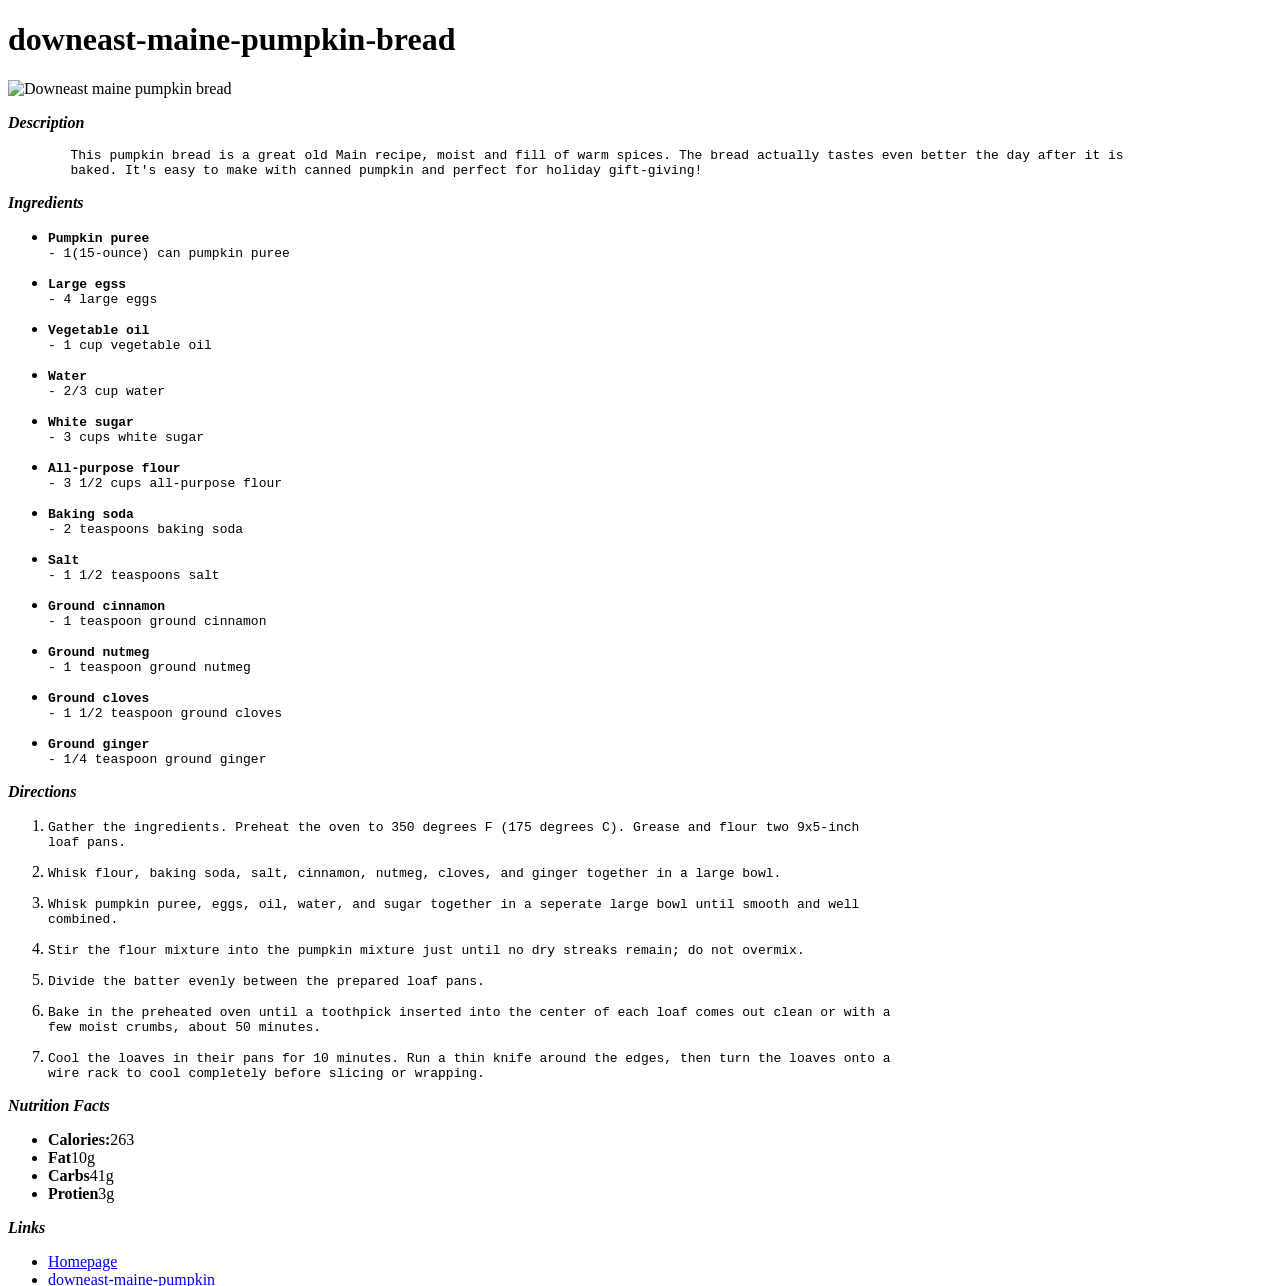
==== recipes/downeast-maine-pumkin-bread.html @ d3c5677f "Finished odin-recipe project" ====
<!DOCTYPE html>
<html lang="en">
	<head>
		<meta charset="utf-8">
		<title>downeast-maine-pumpkin-bread</title>
	</head>

	<body>
		<h1>downeast-maine-pumpkin-bread</h1>
		<img src="https://www.allrecipes.com/thmb/WGSV_ZZ0bxN__U5YLaPfkmlZU4w=/0x512/filters:no_upscale():max_bytes(150000):strip_icc()/6820-downeast-maine-pumpkin-bread-VAT-013-3x2-C-ec8d29c6b3854506a16c8389a58c172e.jpg" alt="Downeast maine pumpkin bread">
		<p><em><strong>Description</strong></em></p>
<pre>
	This pumpkin bread is a great old Main recipe, moist and fill of warm spices. The bread actually tastes even better the day after it is 
	baked. It's easy to make with canned pumpkin and perfect for holiday gift-giving!
</pre>
		<p><em><strong>Ingredients</strong></em></p>
<ul>
<li><pre><strong>Pumpkin puree</strong>
- 1(15-ounce) can pumpkin puree
</pre></li>
<li><pre><strong>Large egss</strong>
- 4 large eggs
</pre></li>
<li><pre><strong>Vegetable oil</strong>
- 1 cup vegetable oil
</pre></li>
<li><pre><strong>Water</strong>
- 2/3 cup water
</pre></li>
<li><pre><strong>White sugar</strong>
- 3 cups white sugar
</pre></li>
<li><pre><strong>All-purpose flour</strong>
- 3 1/2 cups all-purpose flour
</pre></li>
<li><pre><strong>Baking soda</strong>
- 2 teaspoons baking soda
</pre></li>
<li><pre><strong>Salt</strong>
- 1 1/2 teaspoons salt
</pre></li>
<li><pre><strong>Ground cinnamon</strong>
- 1 teaspoon ground cinnamon
</pre></li>
<li><pre><strong>Ground nutmeg</strong>
- 1 teaspoon ground nutmeg
</pre></li>
<li><pre><strong>Ground cloves</strong>
- 1 1/2 teaspoon ground cloves
</pre></li>
<li><pre><strong>Ground ginger</strong>
- 1/4 teaspoon ground ginger
</pre></li>
</ul>
		<p><em><strong>Directions</strong></em></p>
<ol>
<li><pre>
Gather the ingredients. Preheat the oven to 350 degrees F (175 degrees C). Grease and flour two 9x5-inch
loaf pans.
</pre></li>
<li><pre>
Whisk flour, baking soda, salt, cinnamon, nutmeg, cloves, and ginger together in a large bowl.
</pre></li>
<li><pre>
Whisk pumpkin puree, eggs, oil, water, and sugar together in a seperate large bowl until smooth and well
combined.
</pre></li>
<li><pre>
Stir the flour mixture into the pumpkin mixture just until no dry streaks remain; do not overmix.
</pre></li>
<li><pre>
Divide the batter evenly between the prepared loaf pans.
</pre></li>
<li><pre>
Bake in the preheated oven until a toothpick inserted into the center of each loaf comes out clean or with a
few moist crumbs, about 50 minutes.
</pre></li>
<li><pre>
Cool the loaves in their pans for 10 minutes. Run a thin knife around the edges, then turn the loaves onto a
wire rack to cool completely before slicing or wrapping.
</pre></li>
</ol>
		<p><em><strong>Nutrition Facts</strong></em></p>
		<ul>
			<li><strong>Calories:</strong>263</li>
			<li><strong>Fat</strong>10g</li>
			<li><strong>Carbs</strong>41g</li>
			<li><strong>Protien</strong>3g</li>
		</ul>
		<p><em><strong>Links</strong></em></p>
		<ul>
			<li><a href="../index.html">Homepage</a></li>
			<li><a href="https://www.allrecipes.com/recipe/6820/downeast-maine-pumpkin-bread/">downeast-maine-pumpkin</a></li>
		</ul>
	</body>
</html>
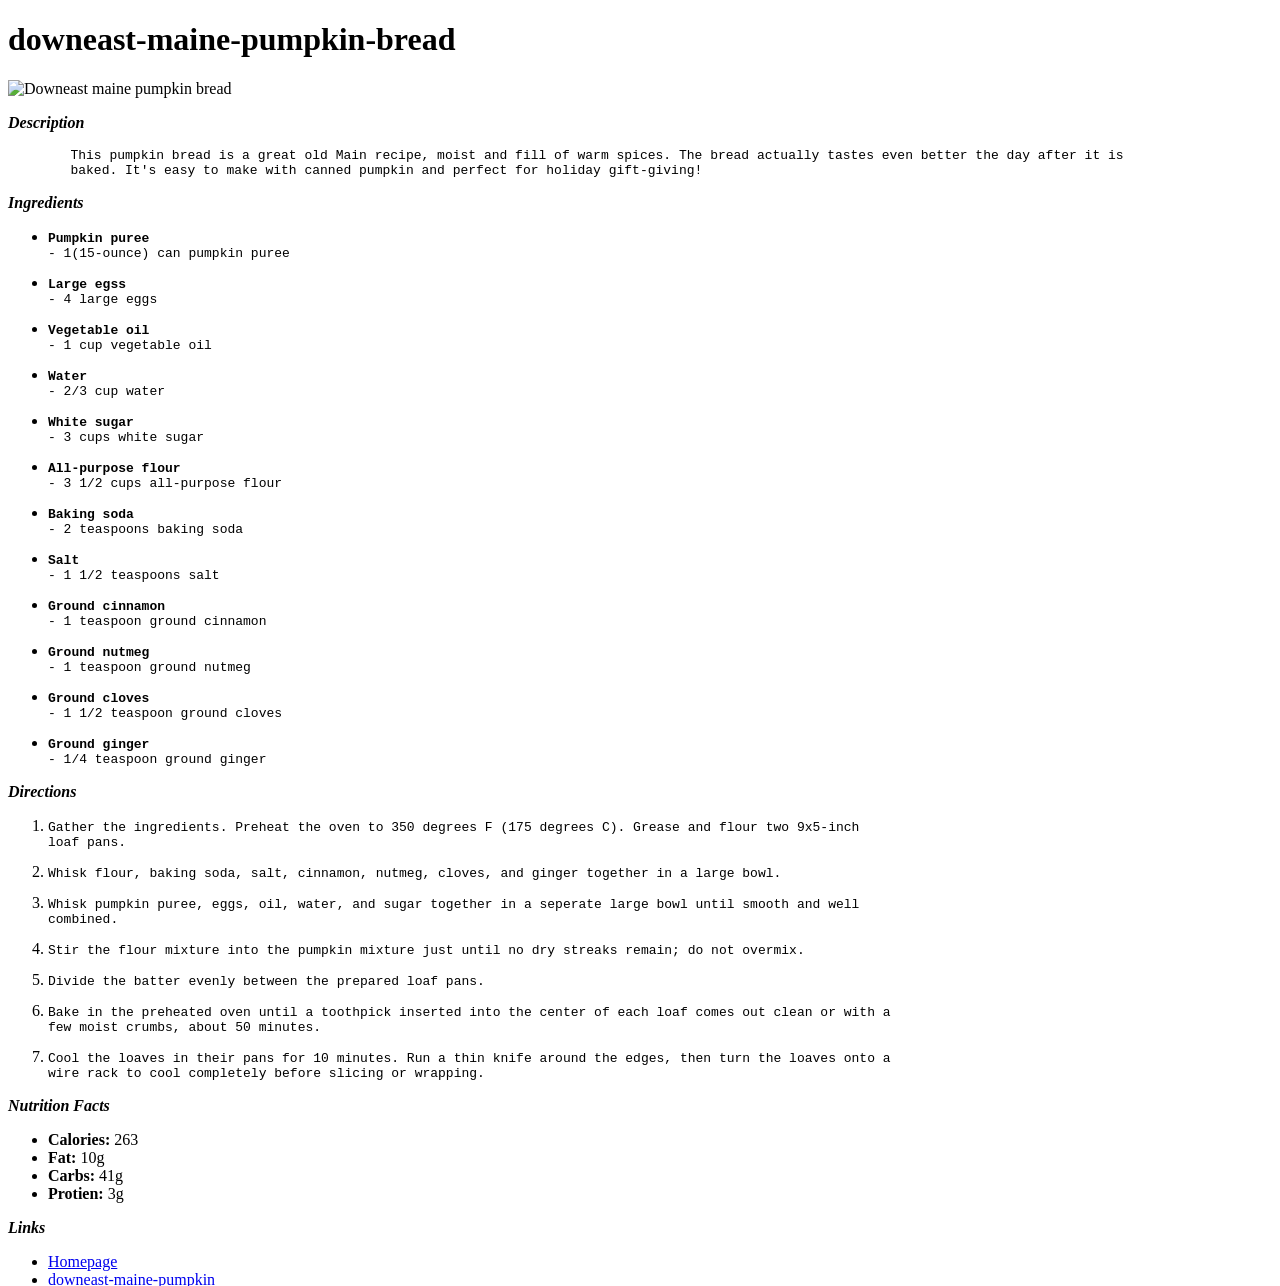
==== commit 07603e59: "fixed formatting" ====
--- a/recipes/downeast-maine-pumkin-bread.html
+++ b/recipes/downeast-maine-pumkin-bread.html
@@ -82,10 +82,10 @@
 </ol>
 		<p><em><strong>Nutrition Facts</strong></em></p>
 		<ul>
-			<li><strong>Calories:</strong>263</li>
-			<li><strong>Fat</strong>10g</li>
-			<li><strong>Carbs</strong>41g</li>
-			<li><strong>Protien</strong>3g</li>
+			<li><strong>Calories:</strong> 263</li>
+			<li><strong>Fat:</strong> 10g</li>
+			<li><strong>Carbs:</strong> 41g</li>
+			<li><strong>Protien:</strong> 3g</li>
 		</ul>
 		<p><em><strong>Links</strong></em></p>
 		<ul>
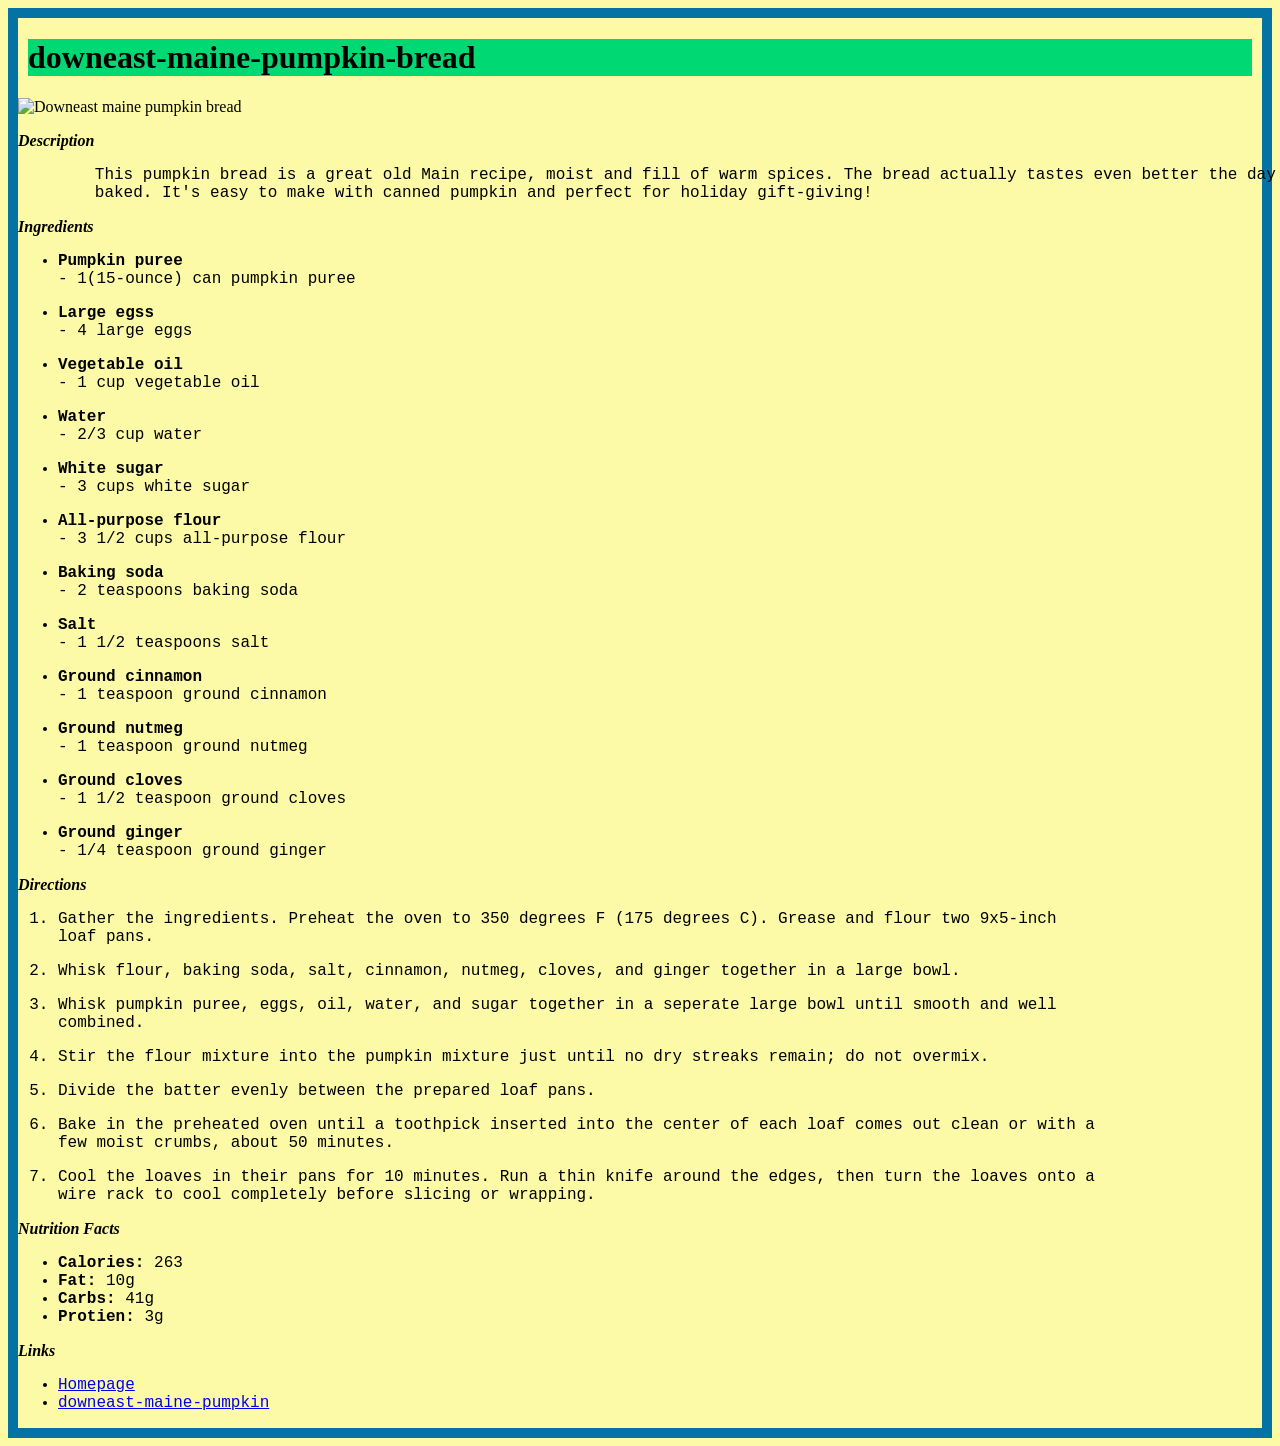
==== commit 75b5ad1d: "fixed the path to the recipes html files" ====
--- a/recipes/downeast-maine-pumkin-bread.html
+++ b/recipes/downeast-maine-pumkin-bread.html
@@ -3,18 +3,19 @@
 	<head>
 		<meta charset="utf-8">
 		<title>downeast-maine-pumpkin-bread</title>
+		<link rel="stylesheet" href="../css/downeast-maine-pumkin-bread-styles.css">
 	</head>
 
 	<body>
 		<h1>downeast-maine-pumpkin-bread</h1>
 		<img src="https://www.allrecipes.com/thmb/WGSV_ZZ0bxN__U5YLaPfkmlZU4w=/0x512/filters:no_upscale():max_bytes(150000):strip_icc()/6820-downeast-maine-pumpkin-bread-VAT-013-3x2-C-ec8d29c6b3854506a16c8389a58c172e.jpg" alt="Downeast maine pumpkin bread">
-		<p><em><strong>Description</strong></em></p>
+		<p class="title"><em><strong>Description</strong></em></p>
 <pre>
 	This pumpkin bread is a great old Main recipe, moist and fill of warm spices. The bread actually tastes even better the day after it is 
 	baked. It's easy to make with canned pumpkin and perfect for holiday gift-giving!
 </pre>
-		<p><em><strong>Ingredients</strong></em></p>
-<ul>
+		<p class="title"><em><strong>Ingredients</strong></em></p>
+<ul class="lists">
 <li><pre><strong>Pumpkin puree</strong>
 - 1(15-ounce) can pumpkin puree
 </pre></li>
@@ -52,8 +53,8 @@
 - 1/4 teaspoon ground ginger
 </pre></li>
 </ul>
-		<p><em><strong>Directions</strong></em></p>
-<ol>
+		<p class="title"><em><strong>Directions</strong></em></p>
+<ol class="lists">
 <li><pre>
 Gather the ingredients. Preheat the oven to 350 degrees F (175 degrees C). Grease and flour two 9x5-inch
 loaf pans.
@@ -80,14 +81,14 @@
 wire rack to cool completely before slicing or wrapping.
 </pre></li>
 </ol>
-		<p><em><strong>Nutrition Facts</strong></em></p>
-		<ul>
+		<p class="title"><em><strong>Nutrition Facts</strong></em></p>
+		<ul class="lists">
 			<li><strong>Calories:</strong> 263</li>
 			<li><strong>Fat:</strong> 10g</li>
 			<li><strong>Carbs:</strong> 41g</li>
 			<li><strong>Protien:</strong> 3g</li>
 		</ul>
-		<p><em><strong>Links</strong></em></p>
+		<p class="title"><em><strong>Links</strong></em></p>
 		<ul>
 			<li><a href="../index.html">Homepage</a></li>
 			<li><a href="https://www.allrecipes.com/recipe/6820/downeast-maine-pumpkin-bread/">downeast-maine-pumpkin</a></li>
--- a/css/downeast-maine-pumkin-bread-styles.css
+++ b/css/downeast-maine-pumkin-bread-styles.css
@@ -0,0 +1,19 @@
+body {
+  background: #FCFAA6;
+  border: 10px solid #0472A3;
+}
+
+h1 {
+  background: #00d973;
+  font-family: papyrus, Garamond;
+  border-left: 10px solid #FCFAA6;
+  border-right: 10px solid #FCFAA6;
+}
+
+.title {
+  font-family: "Brush Script MT", Garamond;
+}
+
+pre, li {
+  font-family: 	"Courier New", Garamond;
+}
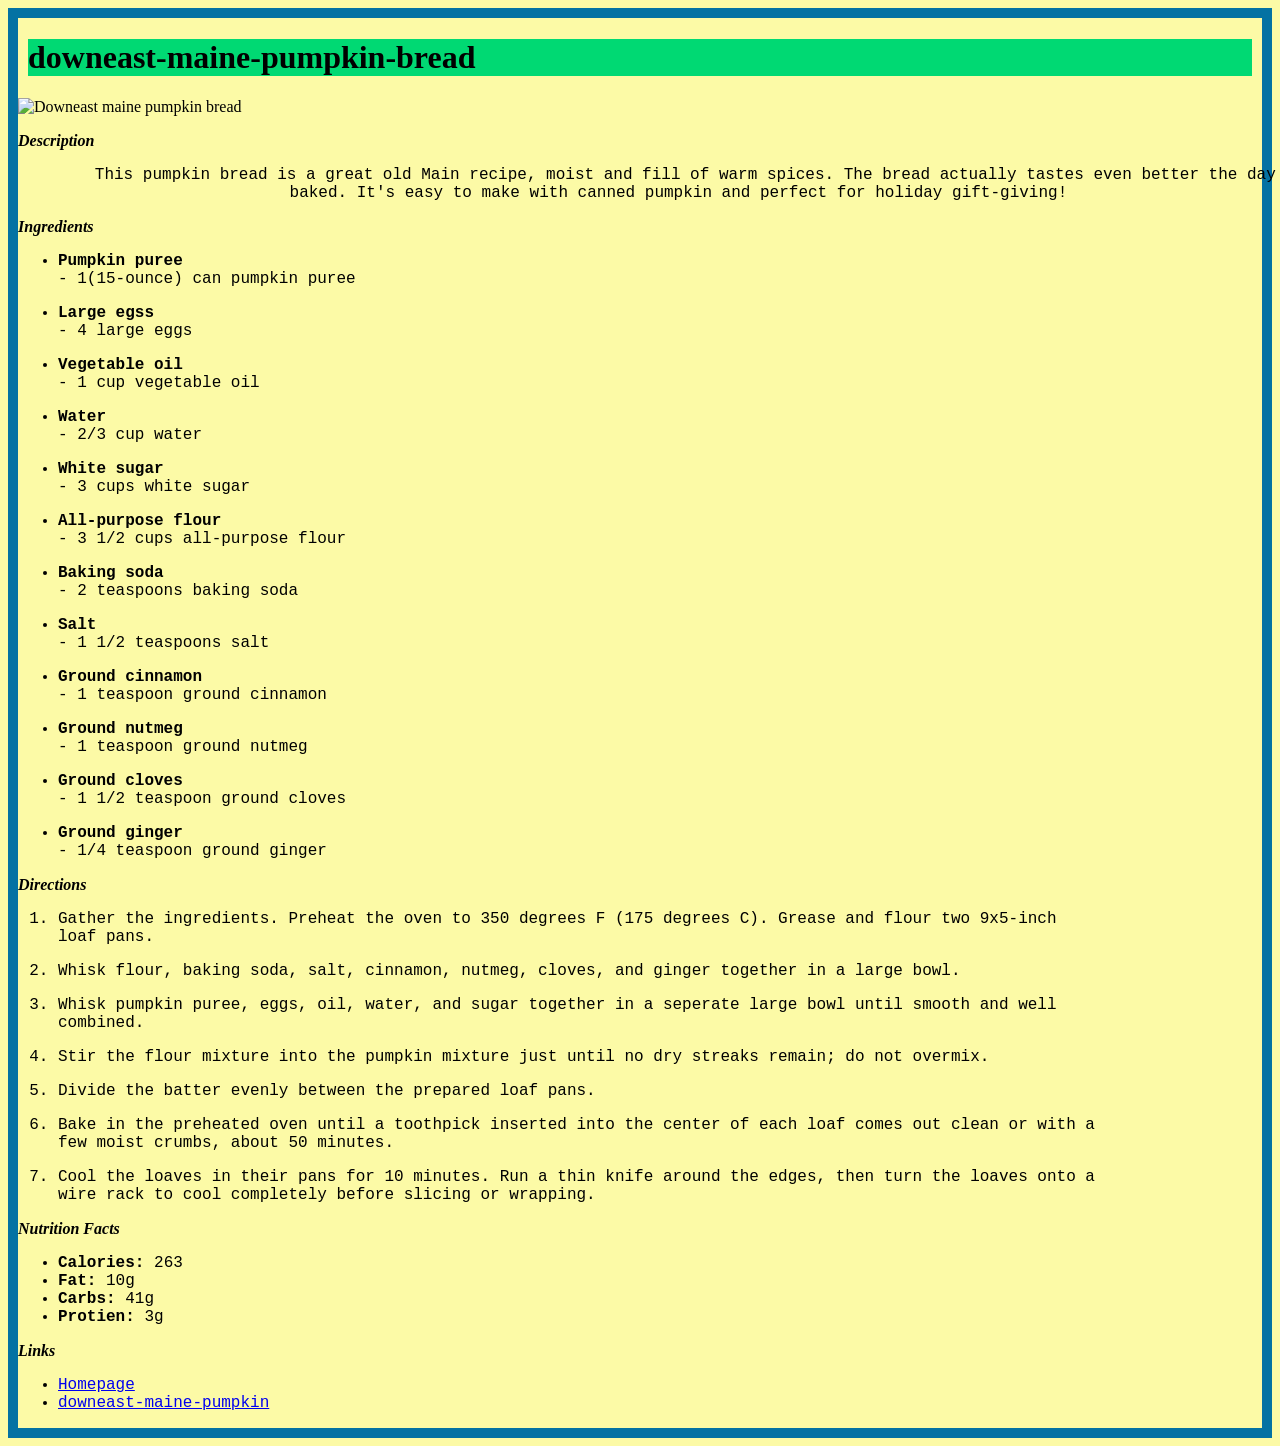
==== commit a8758d22: "centered the text within the descriptions of the recipes files" ====
--- a/recipes/downeast-maine-pumkin-bread.html
+++ b/recipes/downeast-maine-pumkin-bread.html
@@ -10,7 +10,7 @@
 		<h1>downeast-maine-pumpkin-bread</h1>
 		<img src="https://www.allrecipes.com/thmb/WGSV_ZZ0bxN__U5YLaPfkmlZU4w=/0x512/filters:no_upscale():max_bytes(150000):strip_icc()/6820-downeast-maine-pumpkin-bread-VAT-013-3x2-C-ec8d29c6b3854506a16c8389a58c172e.jpg" alt="Downeast maine pumpkin bread">
 		<p class="title"><em><strong>Description</strong></em></p>
-<pre>
+<pre class="description">
 	This pumpkin bread is a great old Main recipe, moist and fill of warm spices. The bread actually tastes even better the day after it is 
 	baked. It's easy to make with canned pumpkin and perfect for holiday gift-giving!
 </pre>
--- a/css/downeast-maine-pumkin-bread-styles.css
+++ b/css/downeast-maine-pumkin-bread-styles.css
@@ -1,6 +1,10 @@
 body {
   background: #FCFAA6;
   border: 10px solid #0472A3;
+}
+
+.description {
+  text-align: center;
 }
 
 h1 {
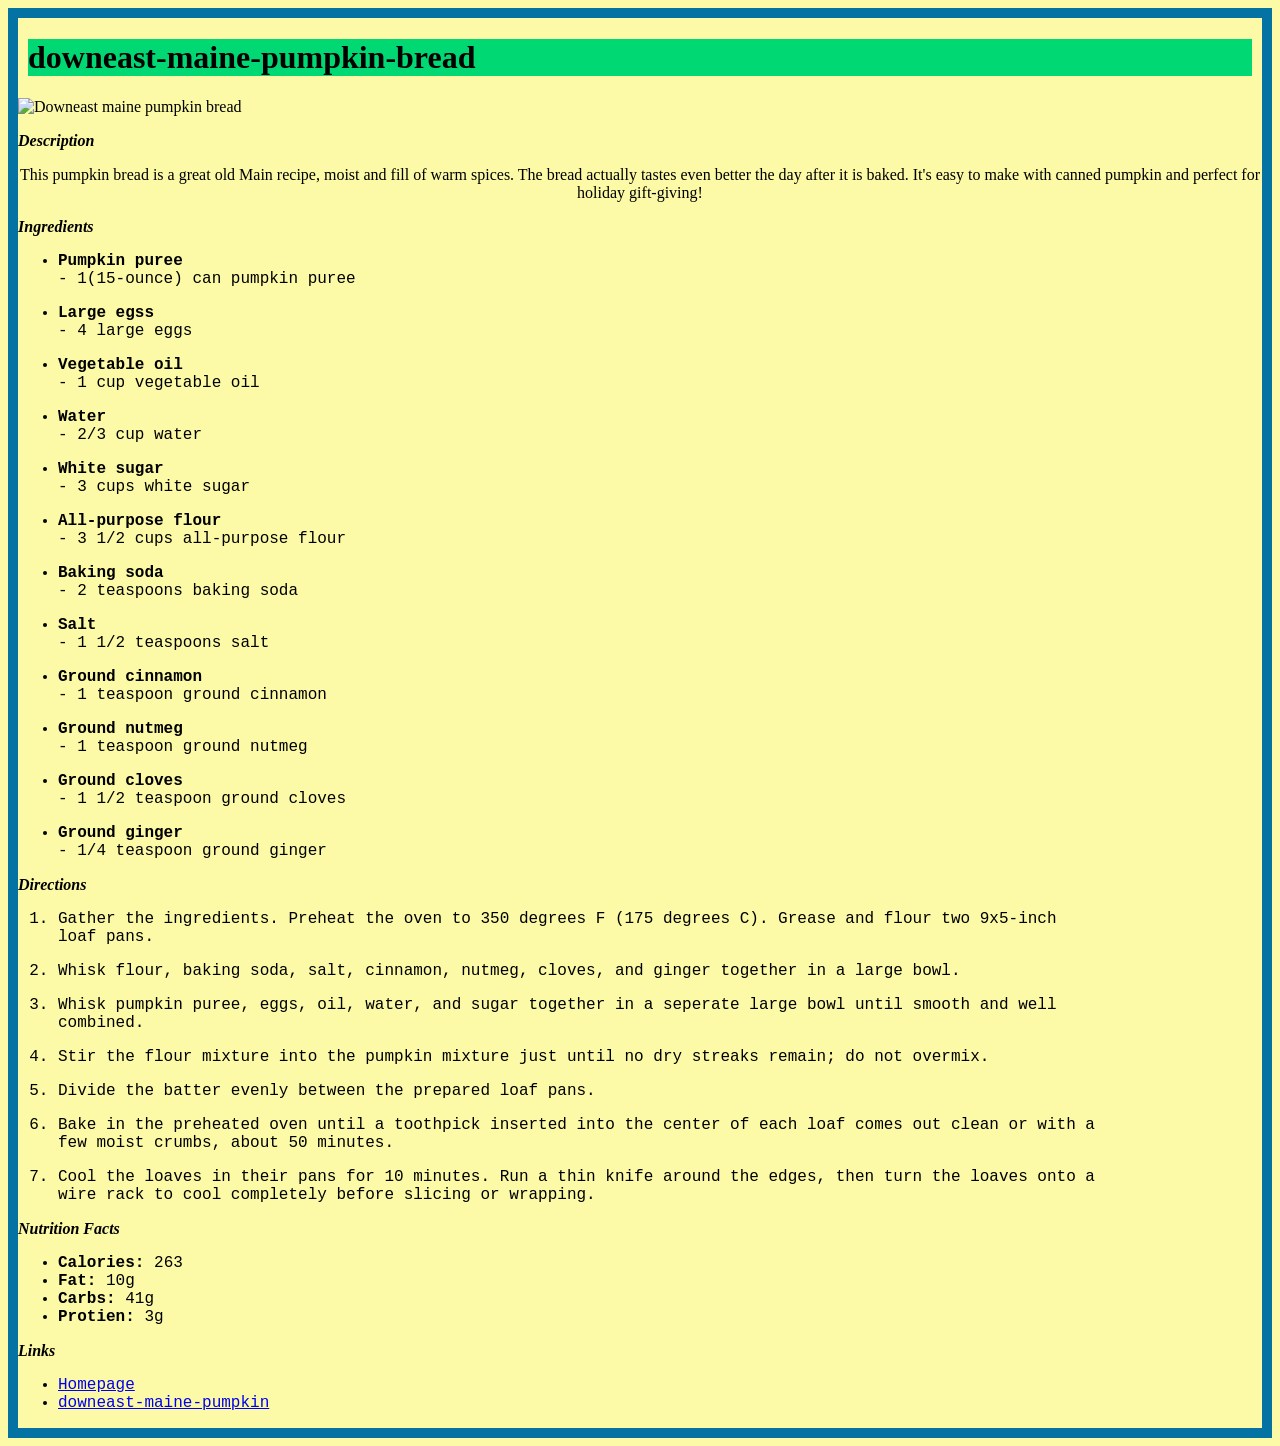
==== commit 5109588e: "changed the description type from a pre to a p to see if that fixes the text alignment" ====
--- a/recipes/downeast-maine-pumkin-bread.html
+++ b/recipes/downeast-maine-pumkin-bread.html
@@ -10,10 +10,10 @@
 		<h1>downeast-maine-pumpkin-bread</h1>
 		<img src="https://www.allrecipes.com/thmb/WGSV_ZZ0bxN__U5YLaPfkmlZU4w=/0x512/filters:no_upscale():max_bytes(150000):strip_icc()/6820-downeast-maine-pumpkin-bread-VAT-013-3x2-C-ec8d29c6b3854506a16c8389a58c172e.jpg" alt="Downeast maine pumpkin bread">
 		<p class="title"><em><strong>Description</strong></em></p>
-<pre class="description">
+<p class="description">
 	This pumpkin bread is a great old Main recipe, moist and fill of warm spices. The bread actually tastes even better the day after it is 
 	baked. It's easy to make with canned pumpkin and perfect for holiday gift-giving!
-</pre>
+</p>
 		<p class="title"><em><strong>Ingredients</strong></em></p>
 <ul class="lists">
 <li><pre><strong>Pumpkin puree</strong>
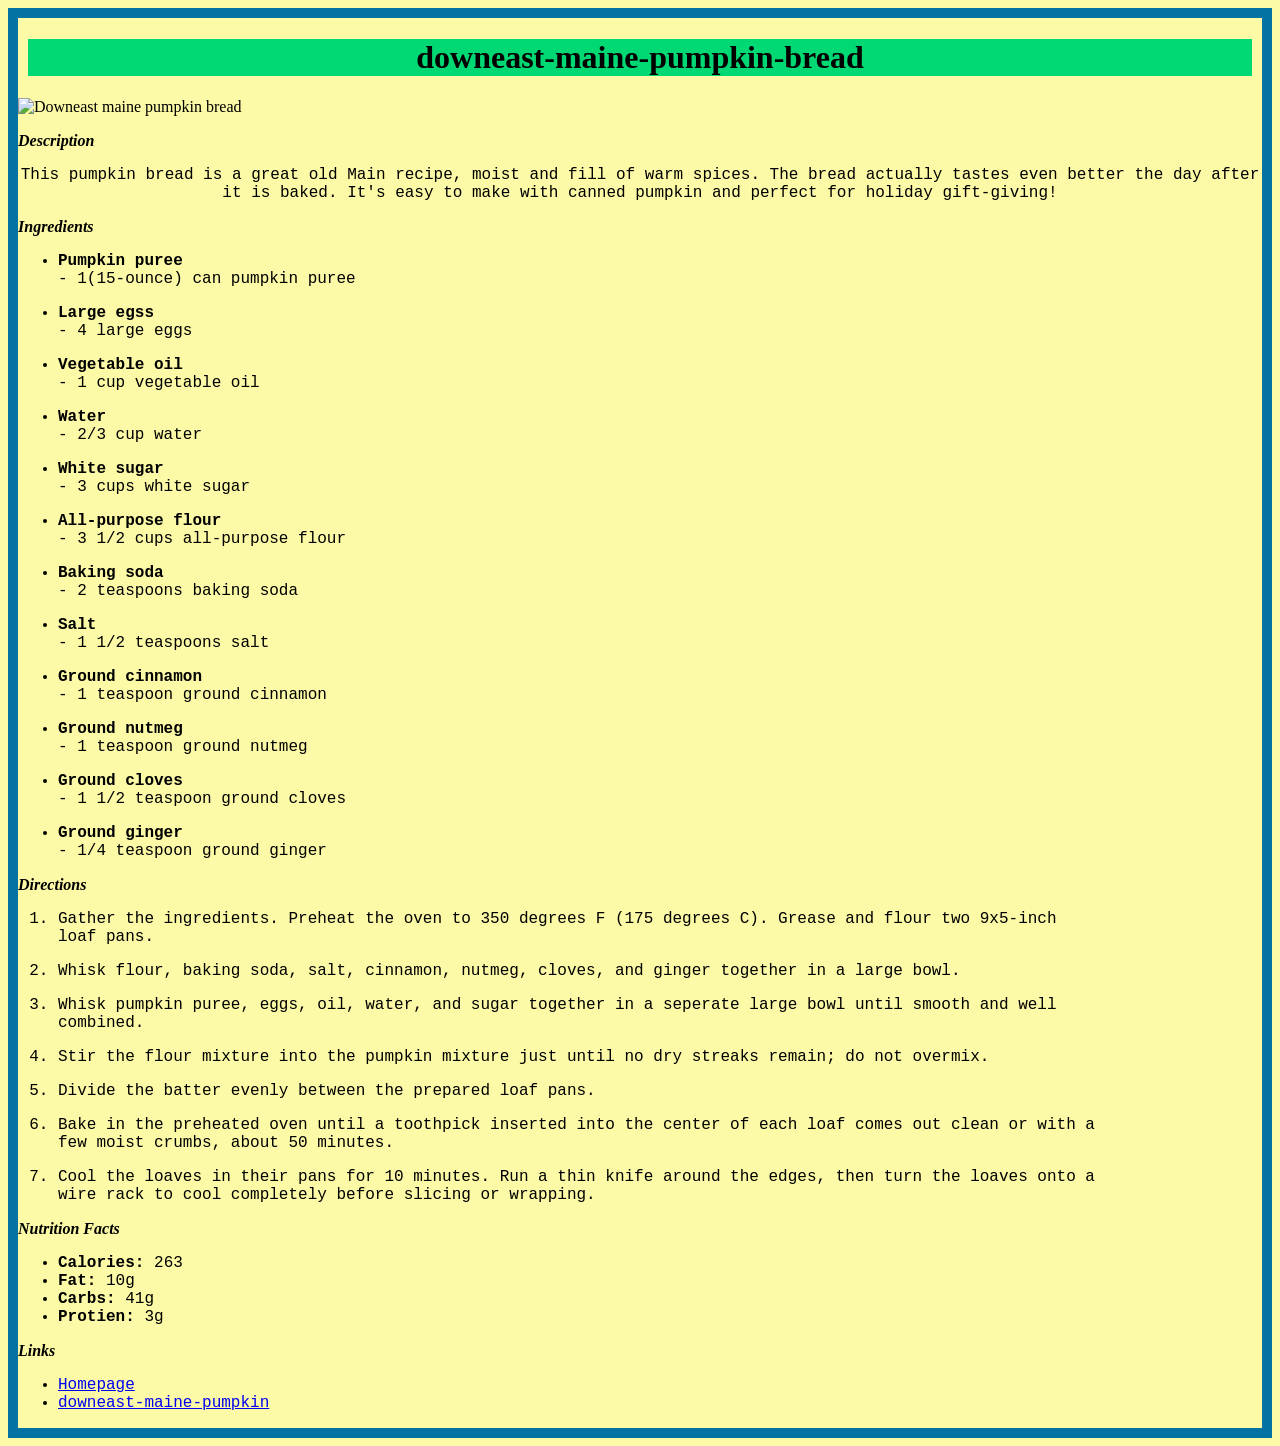
==== commit e3e8a07c: "added classes to the heading and image elements within all the recipes html files" ====
--- a/recipes/downeast-maine-pumkin-bread.html
+++ b/recipes/downeast-maine-pumkin-bread.html
@@ -7,8 +7,8 @@
 	</head>
 
 	<body>
-		<h1>downeast-maine-pumpkin-bread</h1>
-		<img src="https://www.allrecipes.com/thmb/WGSV_ZZ0bxN__U5YLaPfkmlZU4w=/0x512/filters:no_upscale():max_bytes(150000):strip_icc()/6820-downeast-maine-pumpkin-bread-VAT-013-3x2-C-ec8d29c6b3854506a16c8389a58c172e.jpg" alt="Downeast maine pumpkin bread">
+		<h1 class="heading">downeast-maine-pumpkin-bread</h1>
+		<img class="heading" src="https://www.allrecipes.com/thmb/WGSV_ZZ0bxN__U5YLaPfkmlZU4w=/0x512/filters:no_upscale():max_bytes(150000):strip_icc()/6820-downeast-maine-pumpkin-bread-VAT-013-3x2-C-ec8d29c6b3854506a16c8389a58c172e.jpg" alt="Downeast maine pumpkin bread">
 		<p class="title"><em><strong>Description</strong></em></p>
 <p class="description">
 	This pumpkin bread is a great old Main recipe, moist and fill of warm spices. The bread actually tastes even better the day after it is 
--- a/css/downeast-maine-pumkin-bread-styles.css
+++ b/css/downeast-maine-pumkin-bread-styles.css
@@ -3,7 +3,7 @@
   border: 10px solid #0472A3;
 }
 
-.description {
+.description, .heading {
   text-align: center;
 }
 
@@ -18,6 +18,6 @@
   font-family: "Brush Script MT", Garamond;
 }
 
-pre, li {
+pre, li, .description {
   font-family: 	"Courier New", Garamond;
 }
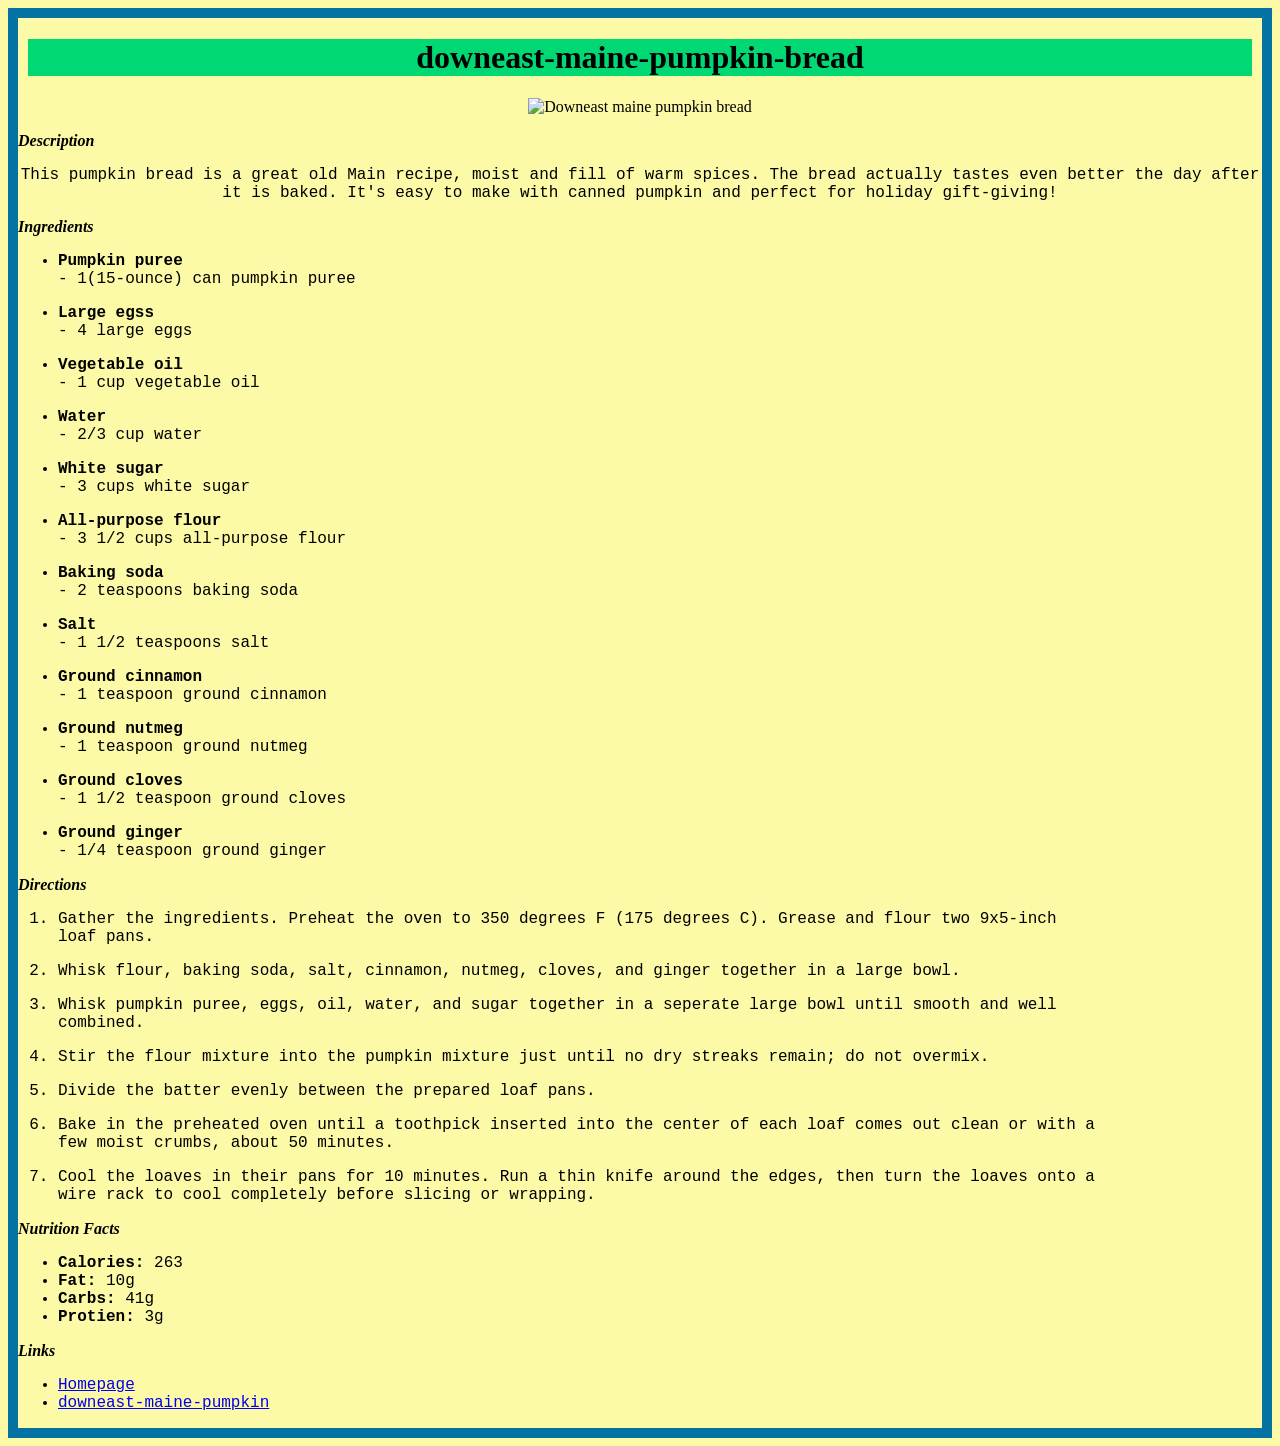
==== commit 8119dce3: "added the heading container in order to center the elements" ====
--- a/recipes/downeast-maine-pumkin-bread.html
+++ b/recipes/downeast-maine-pumkin-bread.html
@@ -7,8 +7,10 @@
 	</head>
 
 	<body>
-		<h1 class="heading">downeast-maine-pumpkin-bread</h1>
-		<img class="heading" src="https://www.allrecipes.com/thmb/WGSV_ZZ0bxN__U5YLaPfkmlZU4w=/0x512/filters:no_upscale():max_bytes(150000):strip_icc()/6820-downeast-maine-pumpkin-bread-VAT-013-3x2-C-ec8d29c6b3854506a16c8389a58c172e.jpg" alt="Downeast maine pumpkin bread">
+		<div class="heading">	
+			<h1>downeast-maine-pumpkin-bread</h1>
+			<img src="https://www.allrecipes.com/thmb/WGSV_ZZ0bxN__U5YLaPfkmlZU4w=/0x512/filters:no_upscale():max_bytes(150000):strip_icc()/6820-downeast-maine-pumpkin-bread-VAT-013-3x2-C-ec8d29c6b3854506a16c8389a58c172e.jpg" alt="Downeast maine pumpkin bread">
+		</div>
 		<p class="title"><em><strong>Description</strong></em></p>
 <p class="description">
 	This pumpkin bread is a great old Main recipe, moist and fill of warm spices. The bread actually tastes even better the day after it is 
